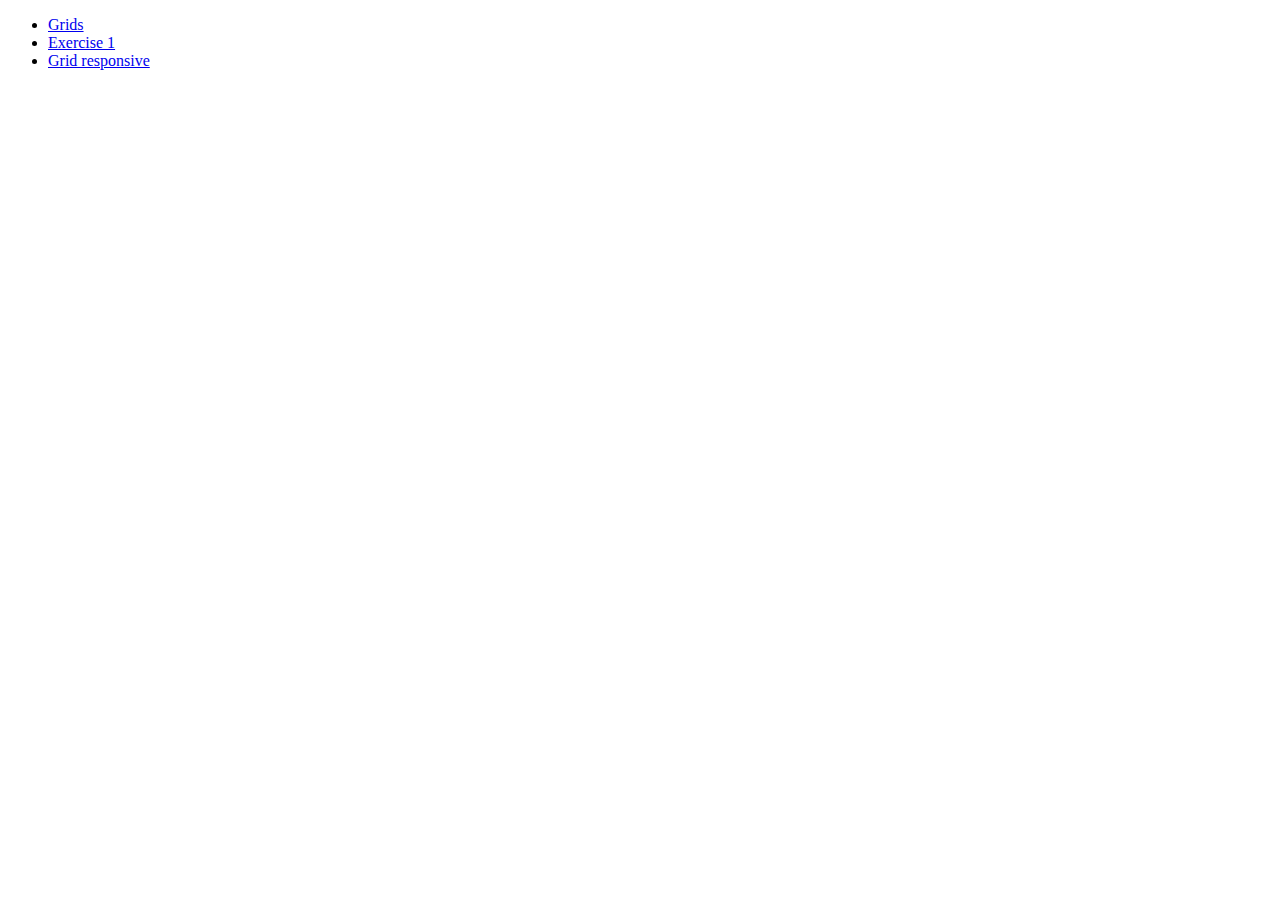
==== src/index.html @ 75080945 "Grid responsive" ====
<!DOCTYPE html>
<html lang="en">
<head>
    <meta charset="UTF-8">
    <meta http-equiv="X-UA-Compatible" content="IE=edge">
    <meta name="viewport" content="width=device-width, initial-scale=1.0">
    <title>Practice Bootstrap</title>
</head>
<body>
    <ul>
        <li>
            <a href="./grids.html">Grids</a>
        </li>
        <li>
            <a href="./exercise-1.html">Exercise 1</a>
        </li>
        <li>
            <a href="./grids-responsive.html">Grid responsive</a>
        </li>
    </ul>
</body>
</html>
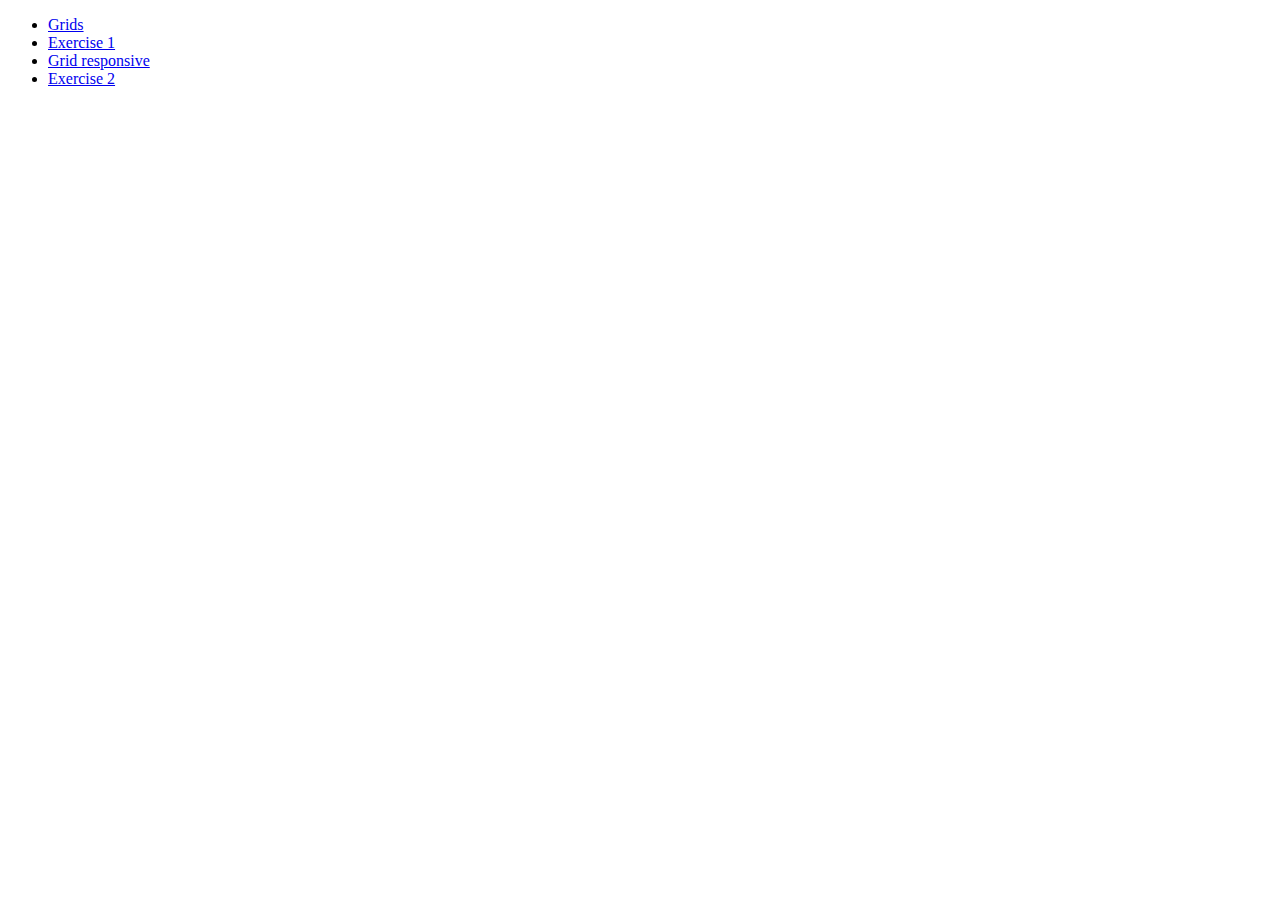
==== commit 91520a08: "Exercise 2" ====
--- a/src/index.html
+++ b/src/index.html
@@ -17,6 +17,9 @@
         <li>
             <a href="./grids-responsive.html">Grid responsive</a>
         </li>
+        <li>
+            <a href="./exercise-2.html">Exercise 2</a>
+        </li>
     </ul>
 </body>
 </html>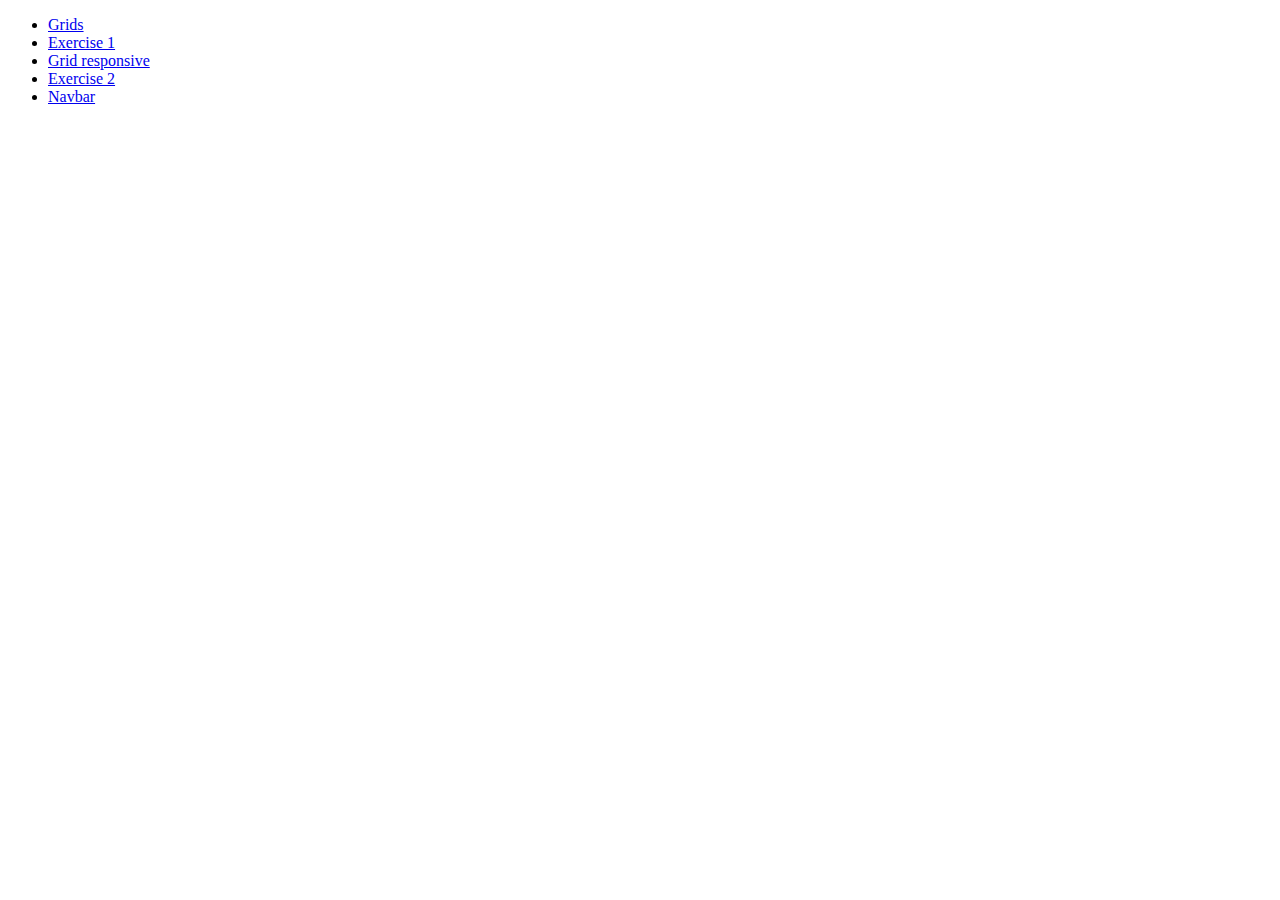
==== commit f0e4a00a: "Navbar" ====
--- a/src/index.html
+++ b/src/index.html
@@ -20,6 +20,9 @@
         <li>
             <a href="./exercise-2.html">Exercise 2</a>
         </li>
+        <li>
+            <a href="./navbar.html">Navbar</a>
+        </li>
     </ul>
 </body>
 </html>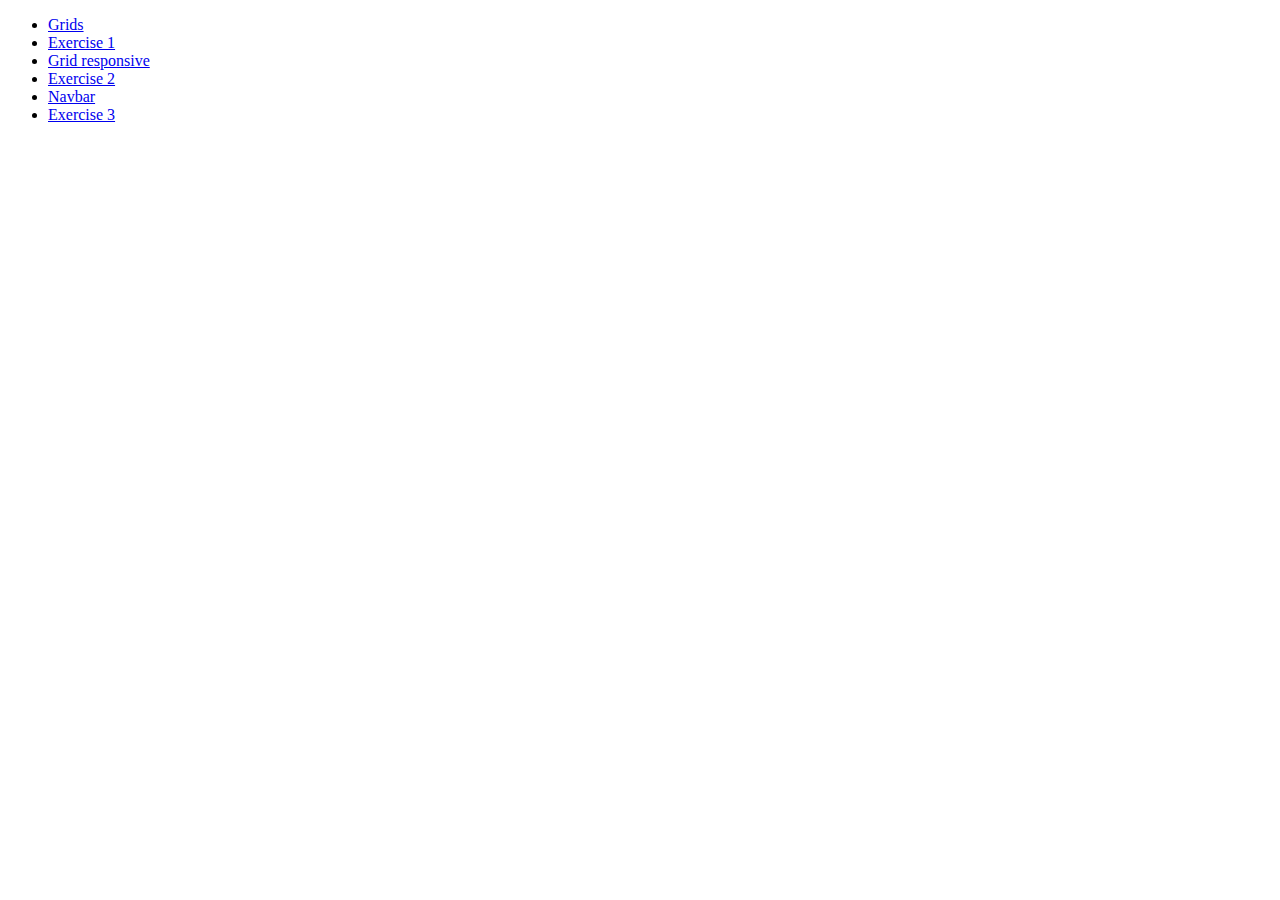
==== commit 45f7252c: "Exercise 3" ====
--- a/src/index.html
+++ b/src/index.html
@@ -23,6 +23,9 @@
         <li>
             <a href="./navbar.html">Navbar</a>
         </li>
+        <li>
+            <a href="./exercise-3.html">Exercise 3</a>
+        </li>
     </ul>
 </body>
 </html>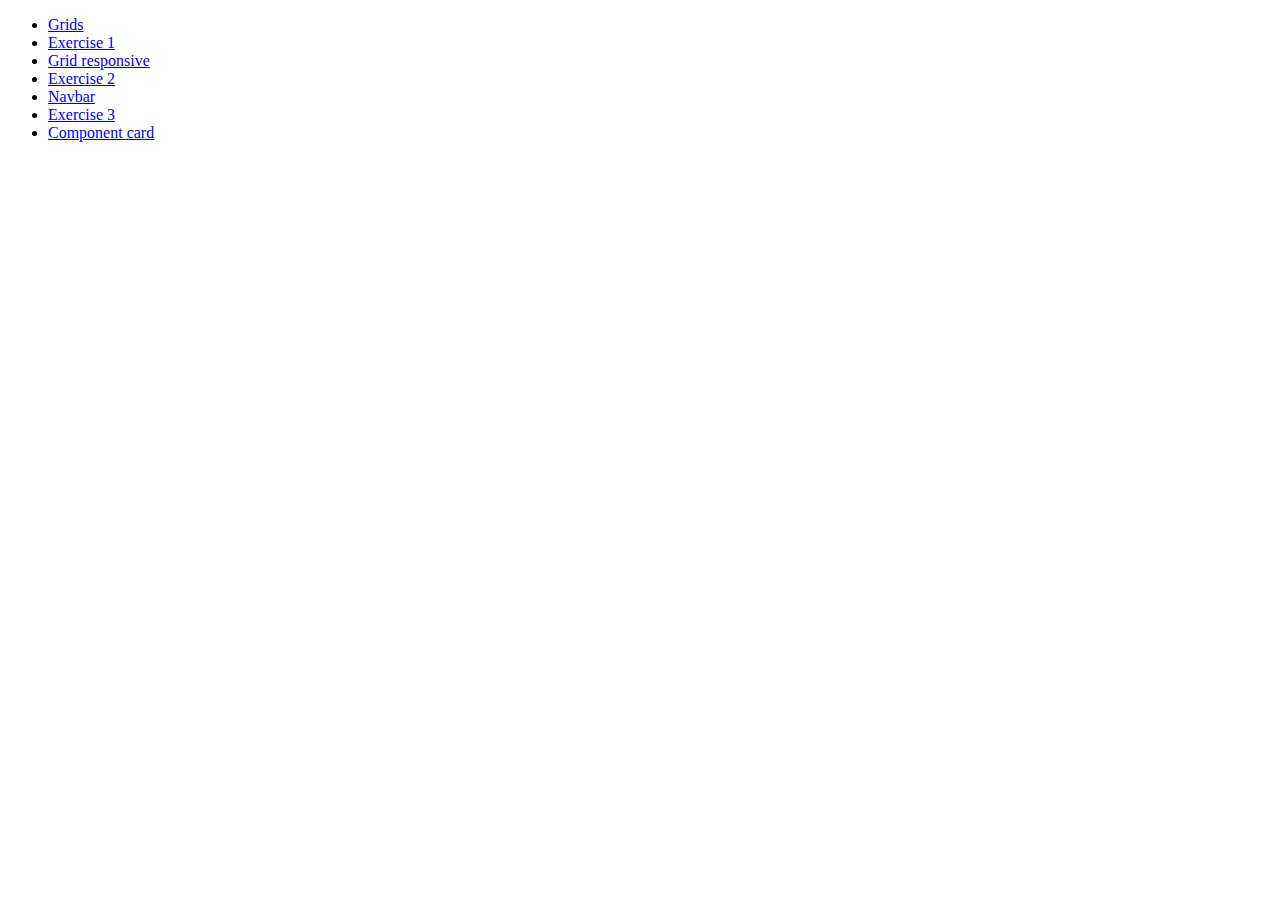
==== commit d133dcf0: "Cards" ====
--- a/src/index.html
+++ b/src/index.html
@@ -26,6 +26,9 @@
         <li>
             <a href="./exercise-3.html">Exercise 3</a>
         </li>
+        <li>
+            <a href="./component-card.html">Component card</a>
+        </li>
     </ul>
 </body>
 </html>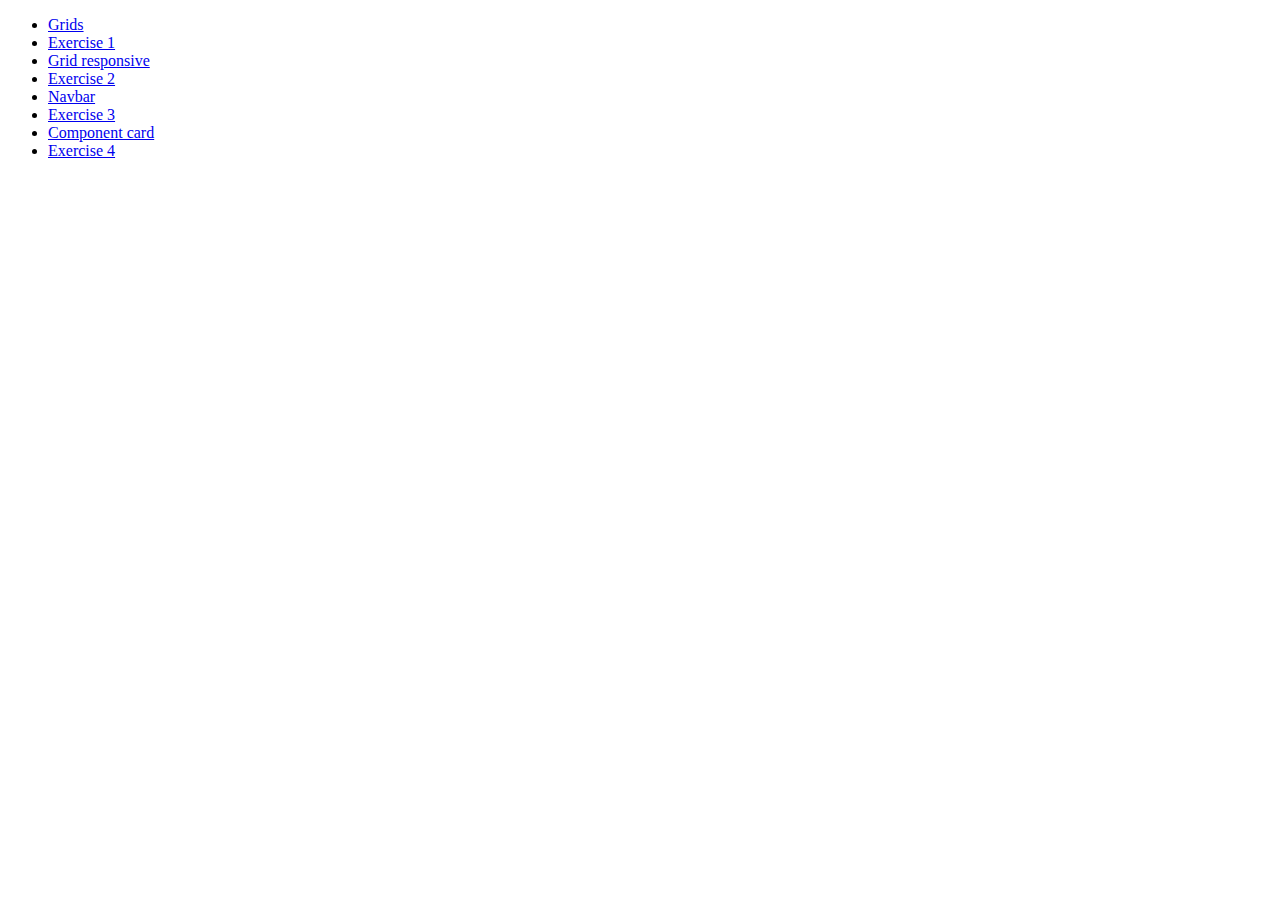
==== commit 9ac89c7c: "eXERCISE 4" ====
--- a/src/index.html
+++ b/src/index.html
@@ -29,6 +29,9 @@
         <li>
             <a href="./component-card.html">Component card</a>
         </li>
+        <li>
+            <a href="./exercise-4.html">Exercise 4</a>
+        </li>
     </ul>
 </body>
 </html>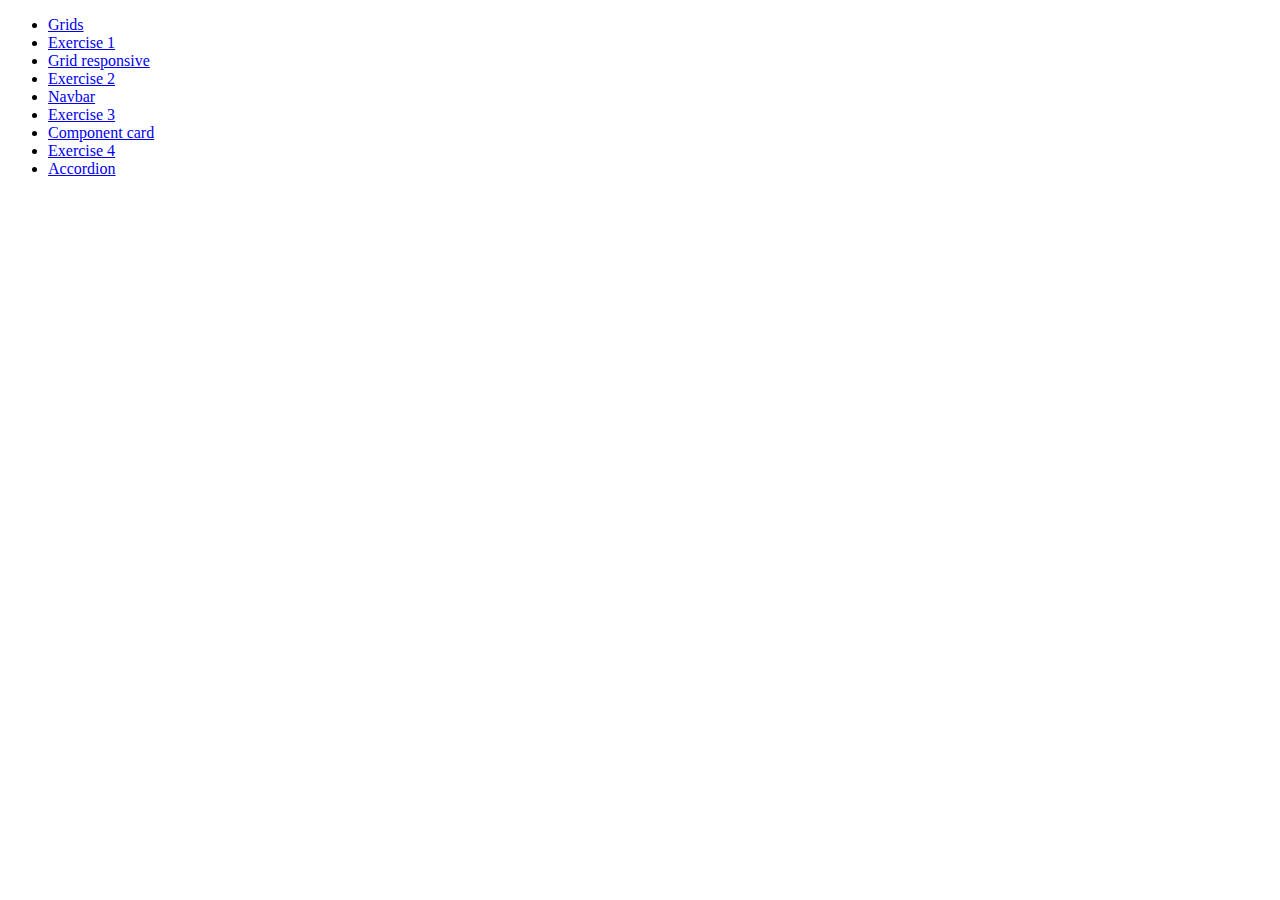
==== commit 3d877b1f: "Accordion" ====
--- a/src/index.html
+++ b/src/index.html
@@ -32,6 +32,9 @@
         <li>
             <a href="./exercise-4.html">Exercise 4</a>
         </li>
+        <li>
+            <a href="./accordion.html">Accordion</a>
+        </li>
     </ul>
 </body>
 </html>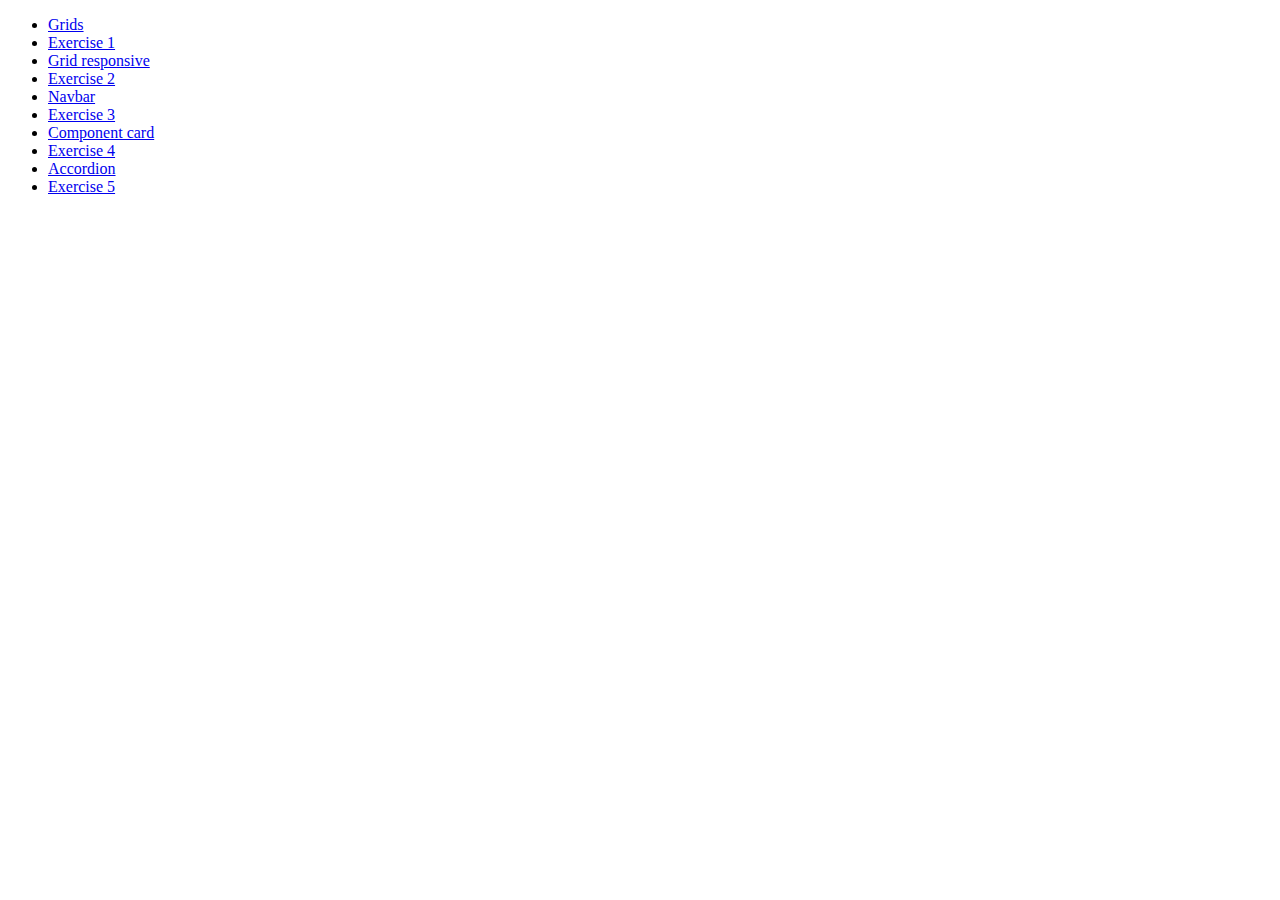
==== commit d3651ff6: "Exercise 5" ====
--- a/src/index.html
+++ b/src/index.html
@@ -35,6 +35,9 @@
         <li>
             <a href="./accordion.html">Accordion</a>
         </li>
+        <li>
+            <a href="./exercise-5.html">Exercise 5</a>
+        </li>
     </ul>
 </body>
 </html>